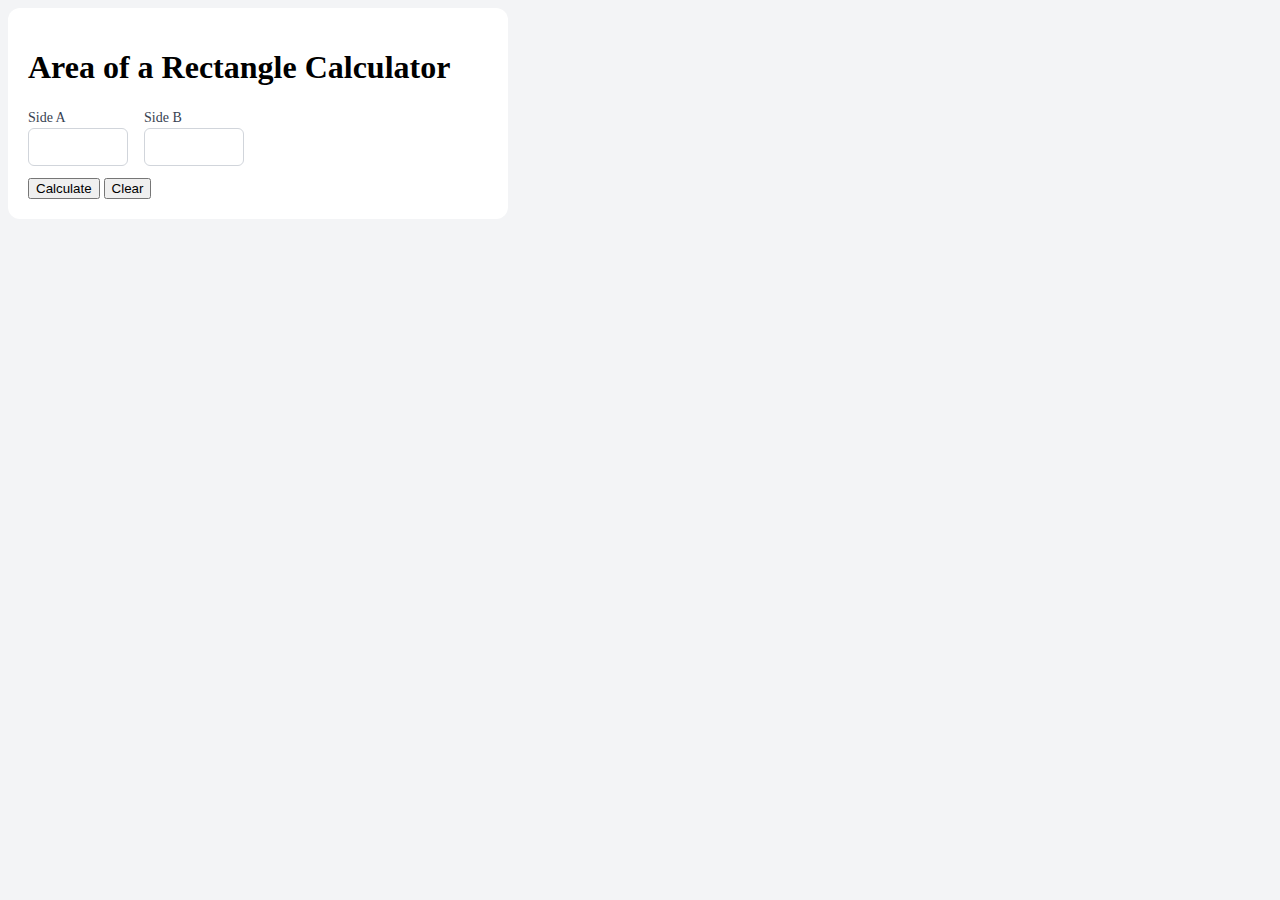
==== homeworkSolver.html @ 7e10ec00 "added calculator" ====
<!DOCTYPE html>
<html lang="en">
<head>
    <meta charset="UTF-8">
    <title>Triangle?</title>
    <link rel="stylesheet" href="style.css">
    <style>
        .hidden {
            display: none;
        }
    </style>
</head>
<body>
<div class="container">
    <div class="content">
        <h1>Area of a Rectangle Calculator</h1>
        <div class="row">
            <div>
                <label for="a">Side A</label>
                <input type="text" id="a" name="a" style="width: 100px;">
            </div>
            <div>
                <label for="b">Side B</label>
                <input type="text" id="b" name="b" style="width: 100px;">
            </div>
        </div>
        <button id="calc">Calculate</button>
        <button id="clear">Clear</button>
        <p class="hidden"></p>
    </div>
</div>
<script>
    const a = document.getElementById('a');
    const b = document.getElementById('b');
    const ans = document.querySelector('p');
    const calculateButton = document.getElementById('calc');
    const clearButton = document.getElementById('clear');

    calculateButton.addEventListener('click', function(e) {
        let sideA = +a.value;
        let sideB = +b.value;
        ans.classList.remove("hidden");
        let final = (sideA * sideB);
        ans.textContent = `The area is ${final}`;
        return;
    })

    clearButton.addEventListener('click', function(e) {
        a.value = "";
        b.value = "";
        ans.textContent = "";
        ans.classList.add("hidden");
    })
</script>
</body>
</html>
---- style.css ----
*{
    box-sizing: border-box;
}
body{
    background: #f3f4f6;
}

label {
    display: block;
    line-height: 1.25rem;
    font-weight: 500;
    font-size: 14px;
    color: #374151;
}

input[type="text"], textarea, select{
    font-size: .875rem;
    line-height: 1.25rem;
    border: 1px solid #d1d5db;
    border-radius: 6px;
    padding: 8px 12px;
    margin-bottom: 12px;
    color: #374151;
}
fieldset{
    border: 1px solid #d1d5db;
    border-radius: 6px;
    width: fit-content;
    margin-bottom: 16px;
    padding: 12px;
}


fieldset legend{
    font-size: 14px;
    color: #374151;
}

input[type="checkbox"]{
    display: inline-block;
}

input[type="checkbox"] ~ label, input[type="radio"] ~ label {
    display: inline;
}

section{
    margin-bottom: 16px;
}

section header{
    margin-bottom: 8px;
}

.row {
    display: flex;
    gap: 16px;
}


.container{
    max-width: 1300px;
    margin: 0 auto;
}

.content{
    box-shadow: 0 1px 3px 0 rgba(0 0 0  0.1), 0 1px 2px -1px rgba(0 0 0  0.1);
    background: white;
    padding: 20px;
    border-radius: 12px;
    width: 500px;
}
.center{
    display: flex;
    justify-content: center;
    align-items: center;
}
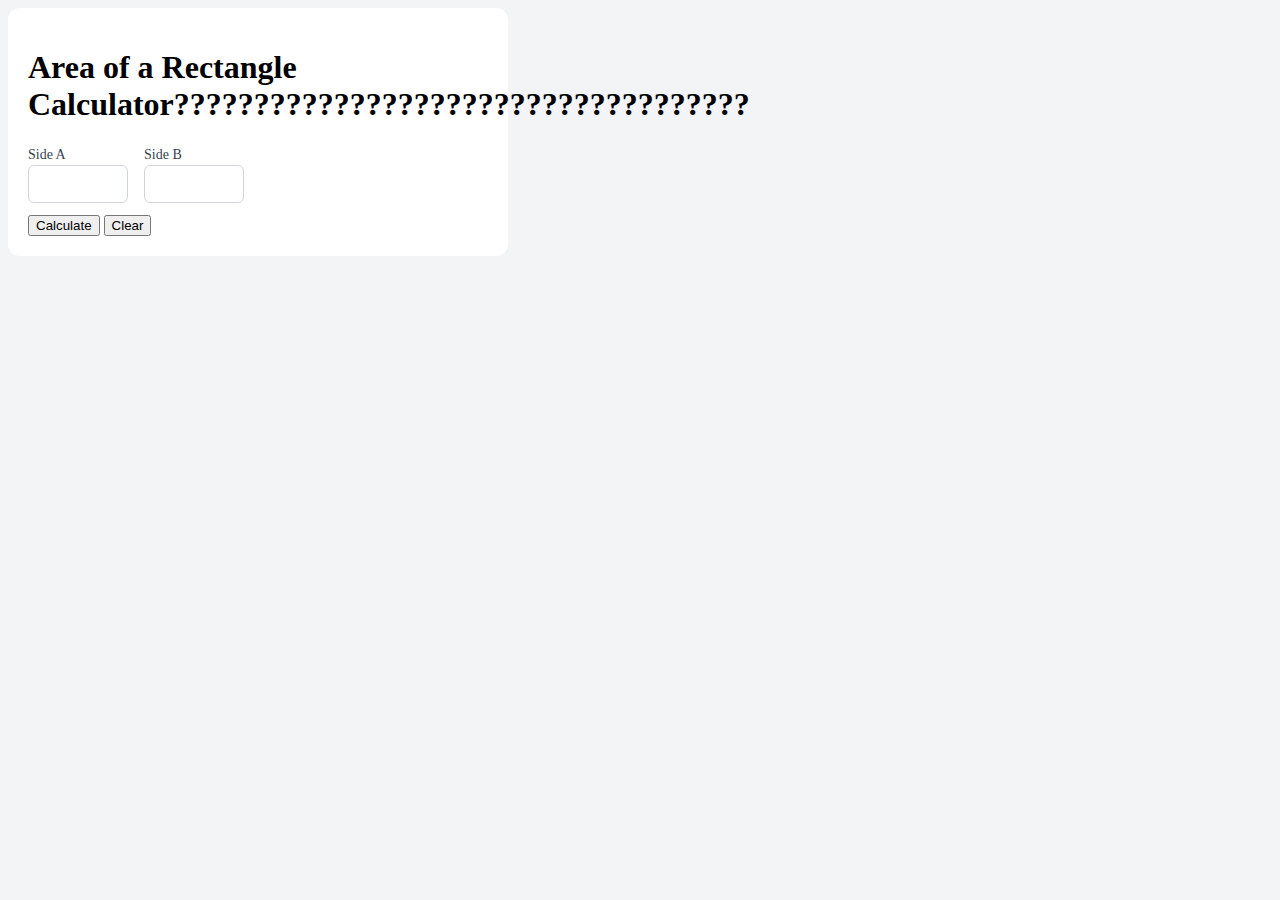
==== commit 9c2dd349: "added calculator" ====
--- a/homeworkSolver.html
+++ b/homeworkSolver.html
@@ -2,7 +2,7 @@
 <html lang="en">
 <head>
     <meta charset="UTF-8">
-    <title>Triangle?</title>
+    <title>Area if a Rectangle Calculator</title>
     <link rel="stylesheet" href="style.css">
     <style>
         .hidden {
@@ -13,7 +13,7 @@
 <body>
 <div class="container">
     <div class="content">
-        <h1>Area of a Rectangle Calculator</h1>
+        <h1>Area of a Rectangle Calculator????????????????????????????????????</h1>
         <div class="row">
             <div>
                 <label for="a">Side A</label>
